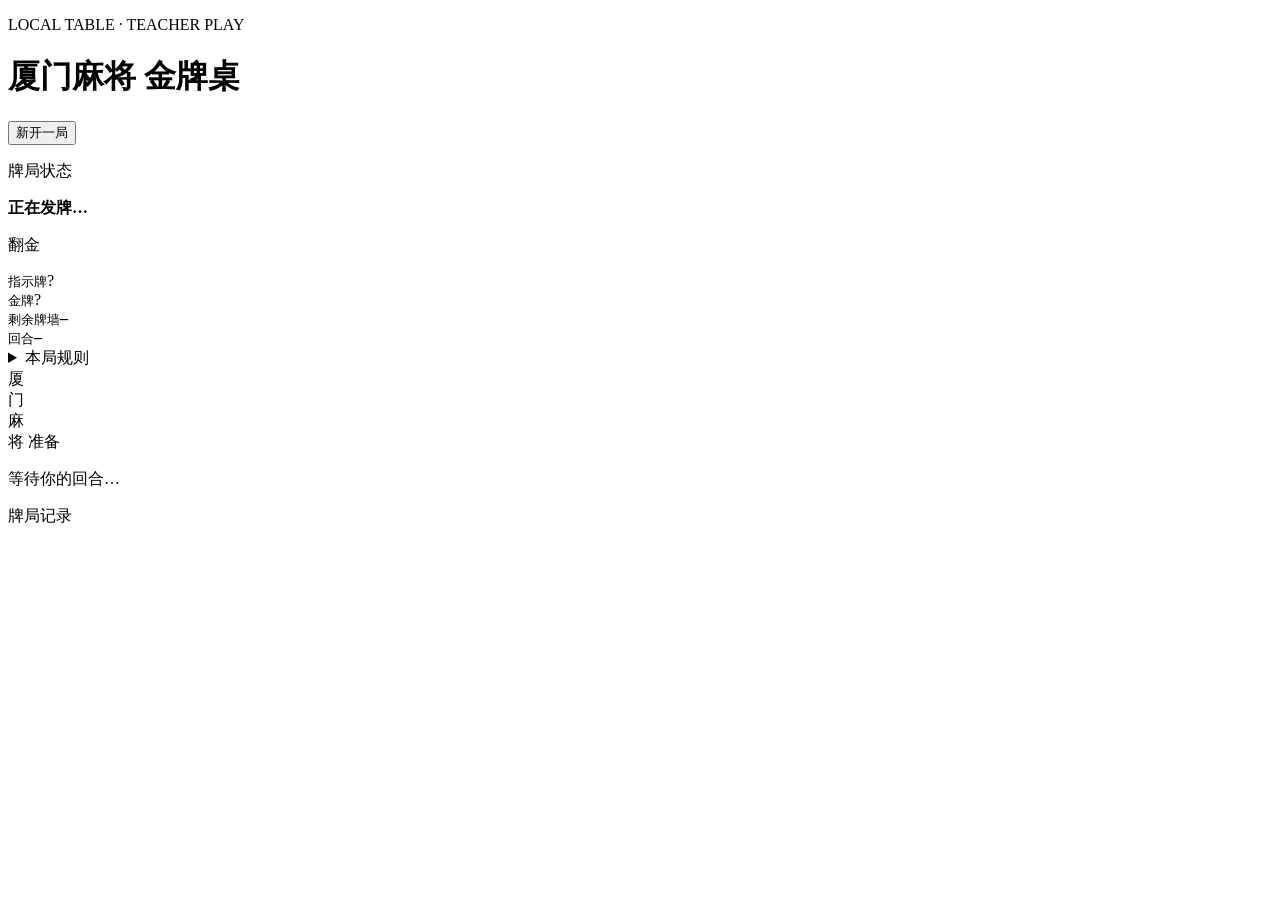
==== web_game_static/index.html @ 9bea2a5a "feat: add playable xiamen mahjong teacher baseline" ====
<!doctype html>
<html lang="zh-CN">
  <head>
    <meta charset="utf-8" />
    <meta name="viewport" content="width=device-width, initial-scale=1" />
    <meta name="theme-color" content="#0e4f44" />
    <title>厦门麻将 · 金牌桌</title>
    <link rel="stylesheet" href="/style.css" />
  </head>
  <body>
    <main class="app-shell">
      <header class="topbar">
        <div>
          <p class="eyebrow">LOCAL TABLE · TEACHER PLAY</p>
          <h1>厦门麻将 <span>金牌桌</span></h1>
        </div>
        <button id="new-game" class="secondary-button">新开一局</button>
      </header>

      <section class="game-layout" aria-live="polite">
        <aside class="info-panel">
          <div class="status-card">
            <p class="section-kicker">牌局状态</p>
            <strong id="message">正在发牌…</strong>
            <p id="turn-detail" class="muted"></p>
          </div>
          <div class="gold-card">
            <p class="section-kicker">翻金</p>
            <div class="gold-tiles">
              <div><small>指示牌</small><span id="gold-indicator" class="tile compact">?</span></div>
              <div><small>金牌</small><span id="gold-tile" class="tile compact gold">?</span></div>
            </div>
          </div>
          <div class="status-card split-stat">
            <div><small>剩余牌墙</small><strong id="wall-count">–</strong></div>
            <div><small>回合</small><strong id="turn-count">–</strong></div>
          </div>
          <details class="rules-card">
            <summary>本局规则</summary>
            <ul id="rules-list"></ul>
          </details>
        </aside>

        <section class="table-wrap" aria-label="麻将桌">
          <div class="mahjong-table">
            <section class="seat seat-top" data-seat="2"></section>
            <section class="seat seat-left" data-seat="3"></section>
            <section class="seat seat-right" data-seat="1"></section>
            <section class="seat seat-bottom" data-seat="0"></section>
            <div class="table-center">
              <span class="compass">厦<br />门<br />麻<br />将</span>
              <span id="phase-chip" class="phase-chip">准备</span>
            </div>
          </div>
          <section id="action-panel" class="action-panel">
            <p>等待你的回合…</p>
          </section>
        </section>

        <aside class="event-panel">
          <p class="section-kicker">牌局记录</p>
          <ol id="event-list"></ol>
        </aside>
      </section>

      <section id="result-card" class="result-card hidden"></section>
    </main>
    <template id="tile-template"><button type="button" class="tile"></button></template>
    <script src="/app.js" defer></script>
  </body>
</html>
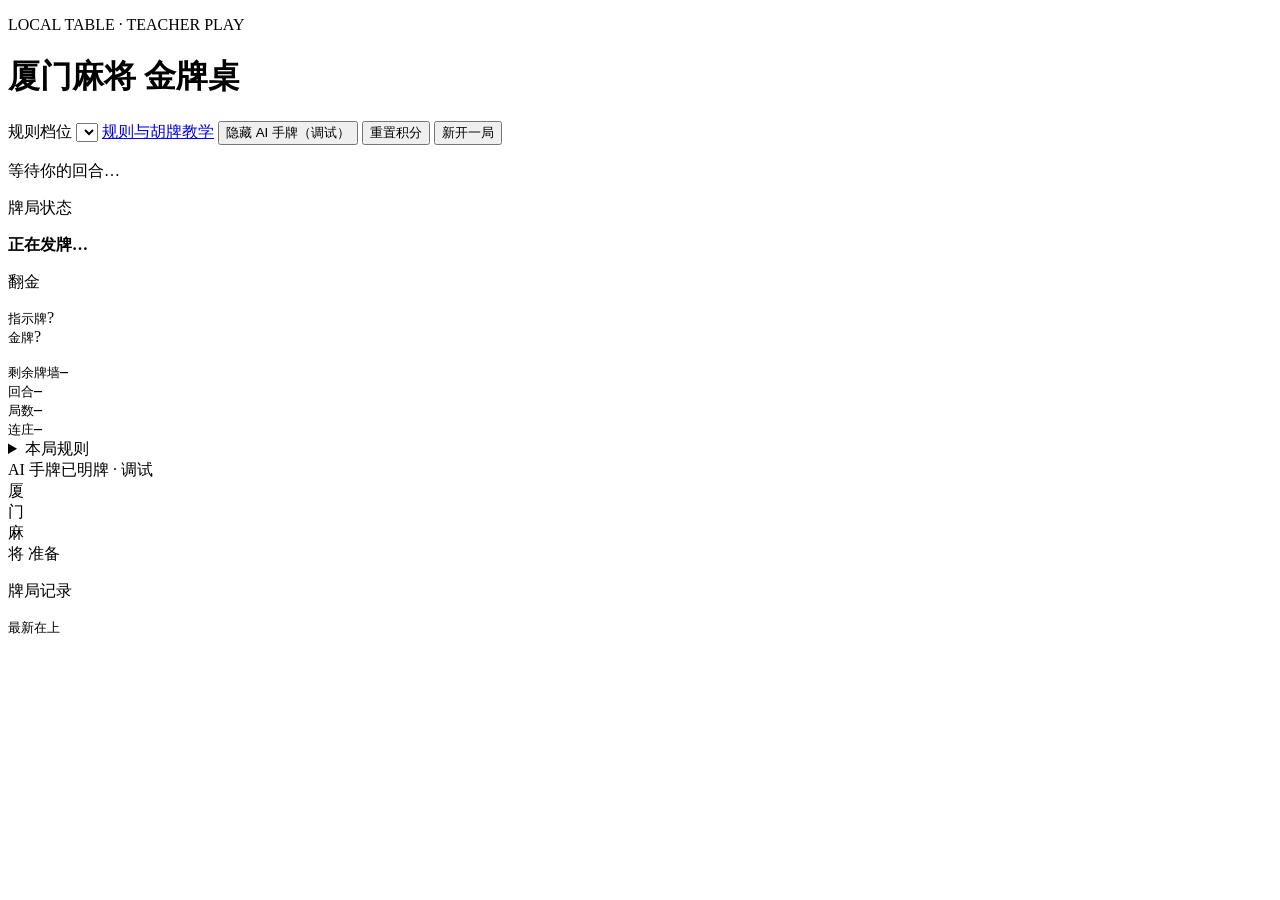
==== commit b2cf5195: "更新最新麻将规则" ====
--- a/web_game_static/index.html
+++ b/web_game_static/index.html
@@ -14,8 +14,20 @@
           <p class="eyebrow">LOCAL TABLE · TEACHER PLAY</p>
           <h1>厦门麻将 <span>金牌桌</span></h1>
         </div>
-        <button id="new-game" class="secondary-button">新开一局</button>
+        <div class="table-controls">
+          <label class="profile-picker" for="rules-profile">规则档位
+            <select id="rules-profile" aria-label="选择规则档位"></select>
+          </label>
+          <a class="guide-link" href="/guide.html">规则与胡牌教学</a>
+          <button id="toggle-debug" class="debug-button is-active" type="button" aria-pressed="true">隐藏 AI 手牌（调试）</button>
+          <button id="reset-match" class="secondary-button danger-button" type="button">重置积分</button>
+          <button id="new-game" class="primary-button" type="button">新开一局</button>
+        </div>
       </header>
+
+      <section id="action-panel" class="action-panel" aria-label="可执行操作">
+        <p>等待你的回合…</p>
+      </section>
 
       <section class="game-layout" aria-live="polite">
         <aside class="info-panel">
@@ -27,13 +39,16 @@
           <div class="gold-card">
             <p class="section-kicker">翻金</p>
             <div class="gold-tiles">
-              <div><small>指示牌</small><span id="gold-indicator" class="tile compact">?</span></div>
-              <div><small>金牌</small><span id="gold-tile" class="tile compact gold">?</span></div>
+              <div><small id="gold-indicator-label">指示牌</small><span id="gold-indicator" class="tile-slot">?</span></div>
+              <div><small>金牌</small><span id="gold-tile" class="tile-slot">?</span></div>
             </div>
+            <p id="gold-proxy-note" class="gold-proxy-note"></p>
           </div>
           <div class="status-card split-stat">
             <div><small>剩余牌墙</small><strong id="wall-count">–</strong></div>
             <div><small>回合</small><strong id="turn-count">–</strong></div>
+            <div><small>局数</small><strong id="hand-number">–</strong></div>
+            <div><small>连庄</small><strong id="dealer-streak">–</strong></div>
           </div>
           <details class="rules-card">
             <summary>本局规则</summary>
@@ -43,22 +58,25 @@
 
         <section class="table-wrap" aria-label="麻将桌">
           <div class="mahjong-table">
+            <span id="debug-ribbon" class="debug-ribbon">AI 手牌已明牌 · 调试</span>
             <section class="seat seat-top" data-seat="2"></section>
             <section class="seat seat-left" data-seat="3"></section>
             <section class="seat seat-right" data-seat="1"></section>
             <section class="seat seat-bottom" data-seat="0"></section>
+            <section class="river river-top" data-river="2" aria-label="对家弃牌区"></section>
+            <section class="river river-left" data-river="3" aria-label="左家弃牌区"></section>
+            <section class="river river-right" data-river="1" aria-label="右家弃牌区"></section>
+            <section class="river river-bottom" data-river="0" aria-label="你的弃牌区"></section>
             <div class="table-center">
               <span class="compass">厦<br />门<br />麻<br />将</span>
               <span id="phase-chip" class="phase-chip">准备</span>
+              <span id="special-state" class="special-state hidden"></span>
             </div>
           </div>
-          <section id="action-panel" class="action-panel">
-            <p>等待你的回合…</p>
-          </section>
         </section>
 
         <aside class="event-panel">
-          <p class="section-kicker">牌局记录</p>
+          <div class="event-heading"><p class="section-kicker">牌局记录</p><small>最新在上</small></div>
           <ol id="event-list"></ol>
         </aside>
       </section>
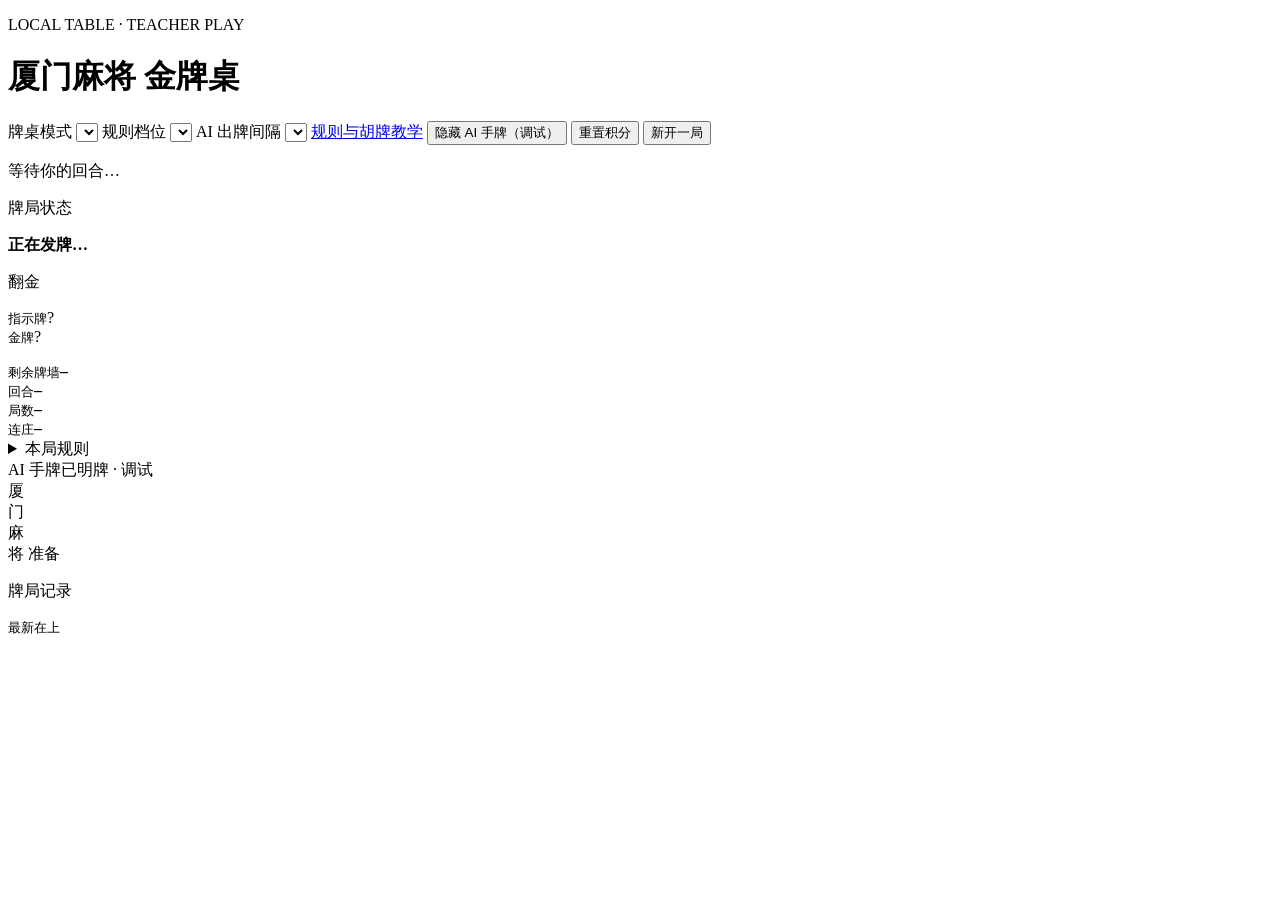
==== commit baf2990b: "feat: add rule teacher observation and exact tiebreak gates" ====
--- a/web_game_static/index.html
+++ b/web_game_static/index.html
@@ -11,12 +11,18 @@
     <main class="app-shell">
       <header class="topbar">
         <div>
-          <p class="eyebrow">LOCAL TABLE · TEACHER PLAY</p>
+          <p id="ai-profile-note" class="eyebrow">LOCAL TABLE · TEACHER PLAY</p>
           <h1>厦门麻将 <span>金牌桌</span></h1>
         </div>
         <div class="table-controls">
+          <label class="profile-picker" for="table-mode">牌桌模式
+            <select id="table-mode" aria-label="选择牌桌模式"></select>
+          </label>
           <label class="profile-picker" for="rules-profile">规则档位
             <select id="rules-profile" aria-label="选择规则档位"></select>
+          </label>
+          <label class="profile-picker" for="ai-delay">AI 出牌间隔
+            <select id="ai-delay" aria-label="选择 AI 出牌间隔"></select>
           </label>
           <a class="guide-link" href="/guide.html">规则与胡牌教学</a>
           <button id="toggle-debug" class="debug-button is-active" type="button" aria-pressed="true">隐藏 AI 手牌（调试）</button>
@@ -35,6 +41,7 @@
             <p class="section-kicker">牌局状态</p>
             <strong id="message">正在发牌…</strong>
             <p id="turn-detail" class="muted"></p>
+            <p id="recording-note" class="muted"></p>
           </div>
           <div class="gold-card">
             <p class="section-kicker">翻金</p>
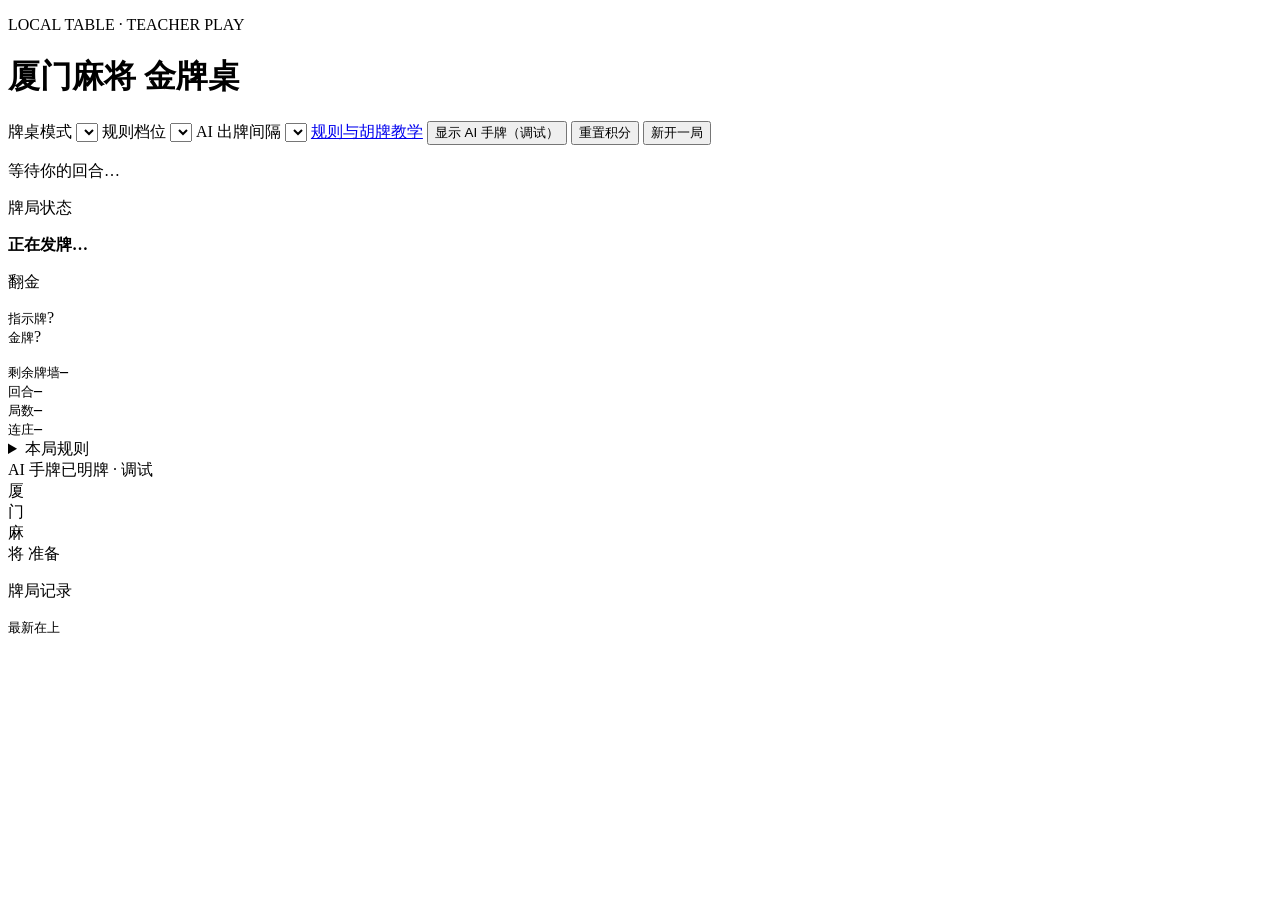
==== commit 9eefc92a: "feat: add evidence-gated Mahjong research pipeline" ====
--- a/web_game_static/index.html
+++ b/web_game_static/index.html
@@ -25,7 +25,7 @@
             <select id="ai-delay" aria-label="选择 AI 出牌间隔"></select>
           </label>
           <a class="guide-link" href="/guide.html">规则与胡牌教学</a>
-          <button id="toggle-debug" class="debug-button is-active" type="button" aria-pressed="true">隐藏 AI 手牌（调试）</button>
+          <button id="toggle-debug" class="debug-button" type="button" aria-pressed="false">显示 AI 手牌（调试）</button>
           <button id="reset-match" class="secondary-button danger-button" type="button">重置积分</button>
           <button id="new-game" class="primary-button" type="button">新开一局</button>
         </div>
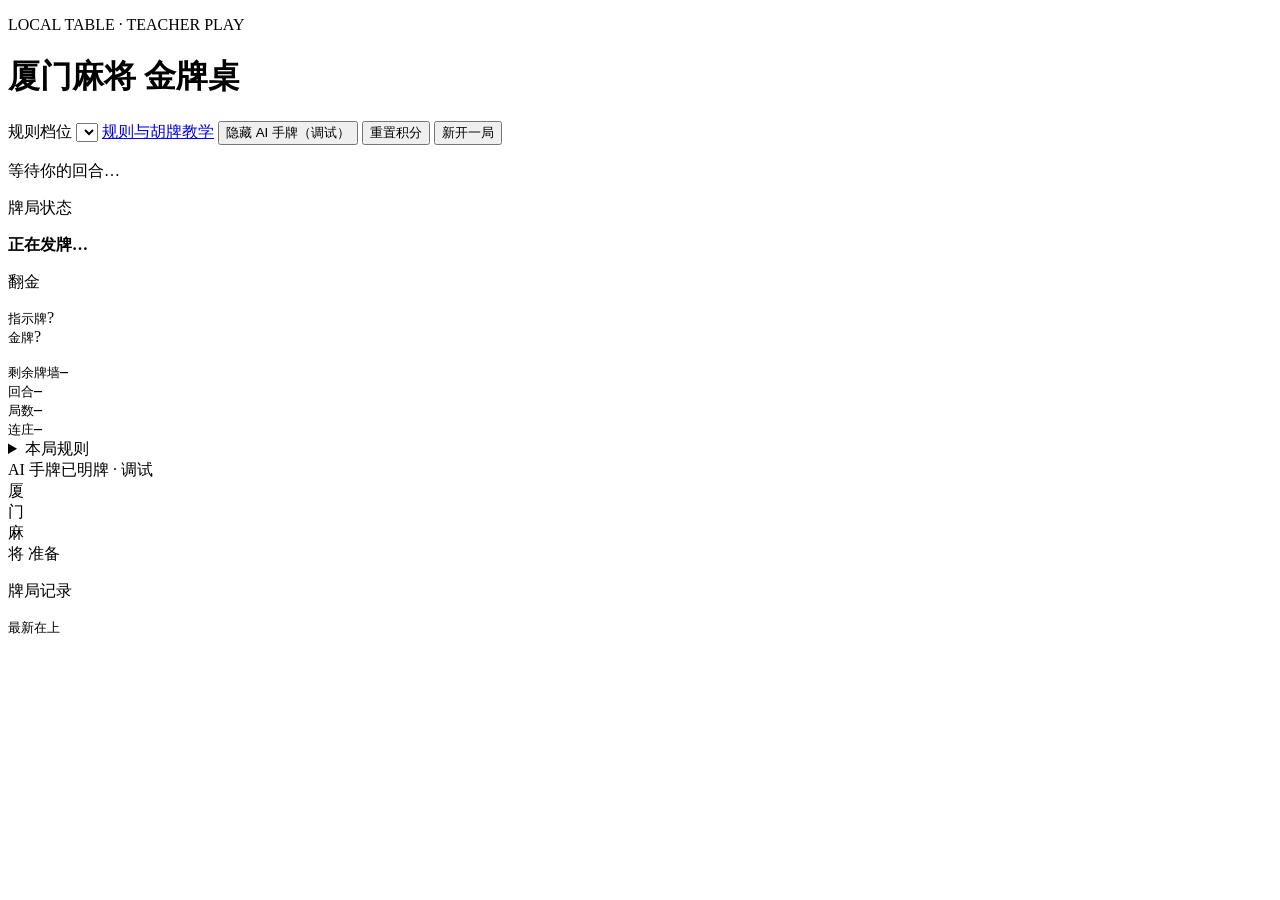
==== commit 29e89859: "Split 120-tile variant into standalone repository" ====
--- a/web_game_static/index.html
+++ b/web_game_static/index.html
@@ -11,21 +11,15 @@
     <main class="app-shell">
       <header class="topbar">
         <div>
-          <p id="ai-profile-note" class="eyebrow">LOCAL TABLE · TEACHER PLAY</p>
+          <p class="eyebrow">LOCAL TABLE · TEACHER PLAY</p>
           <h1>厦门麻将 <span>金牌桌</span></h1>
         </div>
         <div class="table-controls">
-          <label class="profile-picker" for="table-mode">牌桌模式
-            <select id="table-mode" aria-label="选择牌桌模式"></select>
-          </label>
           <label class="profile-picker" for="rules-profile">规则档位
             <select id="rules-profile" aria-label="选择规则档位"></select>
           </label>
-          <label class="profile-picker" for="ai-delay">AI 出牌间隔
-            <select id="ai-delay" aria-label="选择 AI 出牌间隔"></select>
-          </label>
           <a class="guide-link" href="/guide.html">规则与胡牌教学</a>
-          <button id="toggle-debug" class="debug-button" type="button" aria-pressed="false">显示 AI 手牌（调试）</button>
+          <button id="toggle-debug" class="debug-button is-active" type="button" aria-pressed="true">隐藏 AI 手牌（调试）</button>
           <button id="reset-match" class="secondary-button danger-button" type="button">重置积分</button>
           <button id="new-game" class="primary-button" type="button">新开一局</button>
         </div>
@@ -41,7 +35,6 @@
             <p class="section-kicker">牌局状态</p>
             <strong id="message">正在发牌…</strong>
             <p id="turn-detail" class="muted"></p>
-            <p id="recording-note" class="muted"></p>
           </div>
           <div class="gold-card">
             <p class="section-kicker">翻金</p>
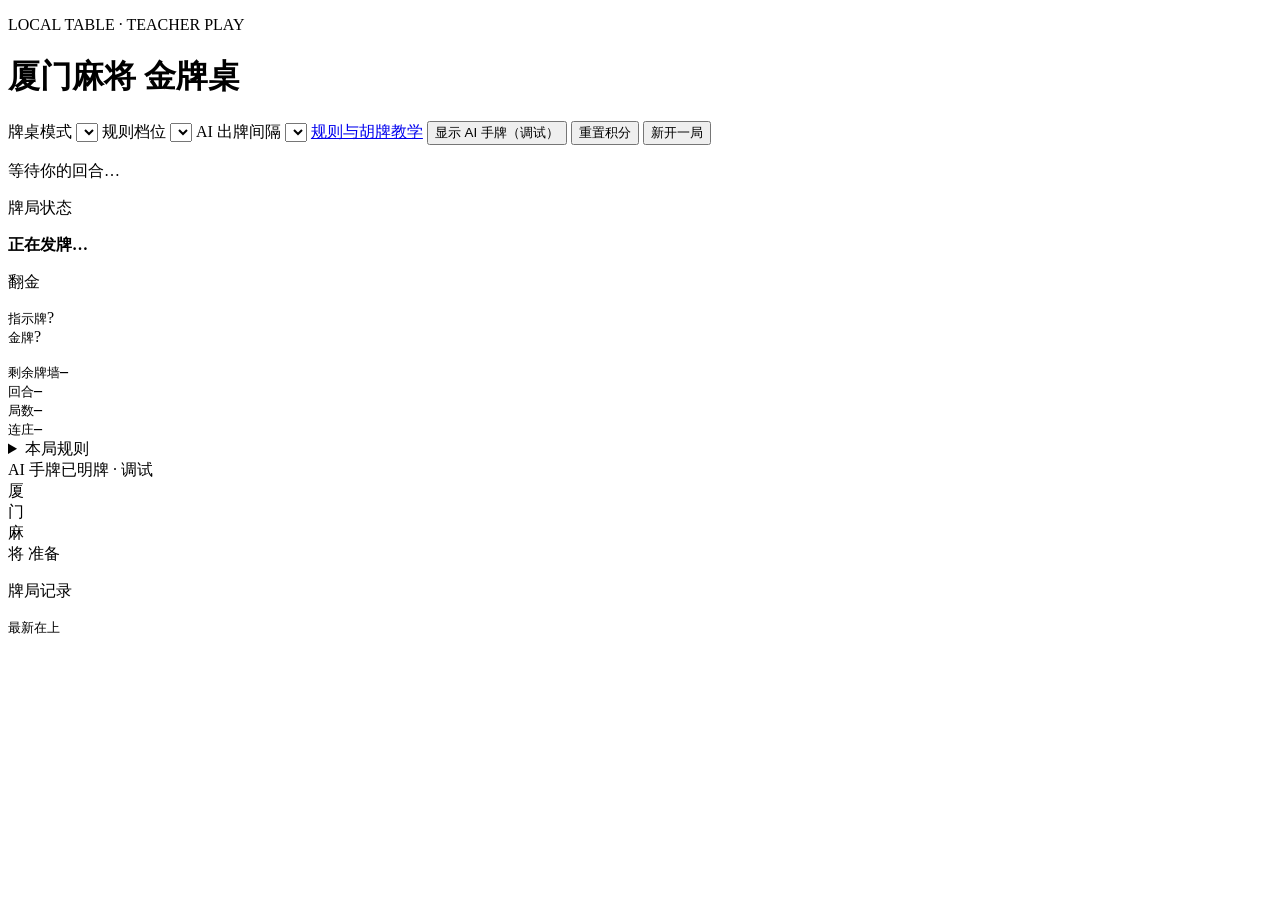
==== commit f124a0c5: "Merge 9eefc92a6277384de244fbe357ccba762e798797 into 29e89859a2bab19be01e317d0e001688945adb4e" ====
--- a/web_game_static/index.html
+++ b/web_game_static/index.html
@@ -11,15 +11,21 @@
     <main class="app-shell">
       <header class="topbar">
         <div>
-          <p class="eyebrow">LOCAL TABLE · TEACHER PLAY</p>
+          <p id="ai-profile-note" class="eyebrow">LOCAL TABLE · TEACHER PLAY</p>
           <h1>厦门麻将 <span>金牌桌</span></h1>
         </div>
         <div class="table-controls">
+          <label class="profile-picker" for="table-mode">牌桌模式
+            <select id="table-mode" aria-label="选择牌桌模式"></select>
+          </label>
           <label class="profile-picker" for="rules-profile">规则档位
             <select id="rules-profile" aria-label="选择规则档位"></select>
           </label>
+          <label class="profile-picker" for="ai-delay">AI 出牌间隔
+            <select id="ai-delay" aria-label="选择 AI 出牌间隔"></select>
+          </label>
           <a class="guide-link" href="/guide.html">规则与胡牌教学</a>
-          <button id="toggle-debug" class="debug-button is-active" type="button" aria-pressed="true">隐藏 AI 手牌（调试）</button>
+          <button id="toggle-debug" class="debug-button" type="button" aria-pressed="false">显示 AI 手牌（调试）</button>
           <button id="reset-match" class="secondary-button danger-button" type="button">重置积分</button>
           <button id="new-game" class="primary-button" type="button">新开一局</button>
         </div>
@@ -35,6 +41,7 @@
             <p class="section-kicker">牌局状态</p>
             <strong id="message">正在发牌…</strong>
             <p id="turn-detail" class="muted"></p>
+            <p id="recording-note" class="muted"></p>
           </div>
           <div class="gold-card">
             <p class="section-kicker">翻金</p>
